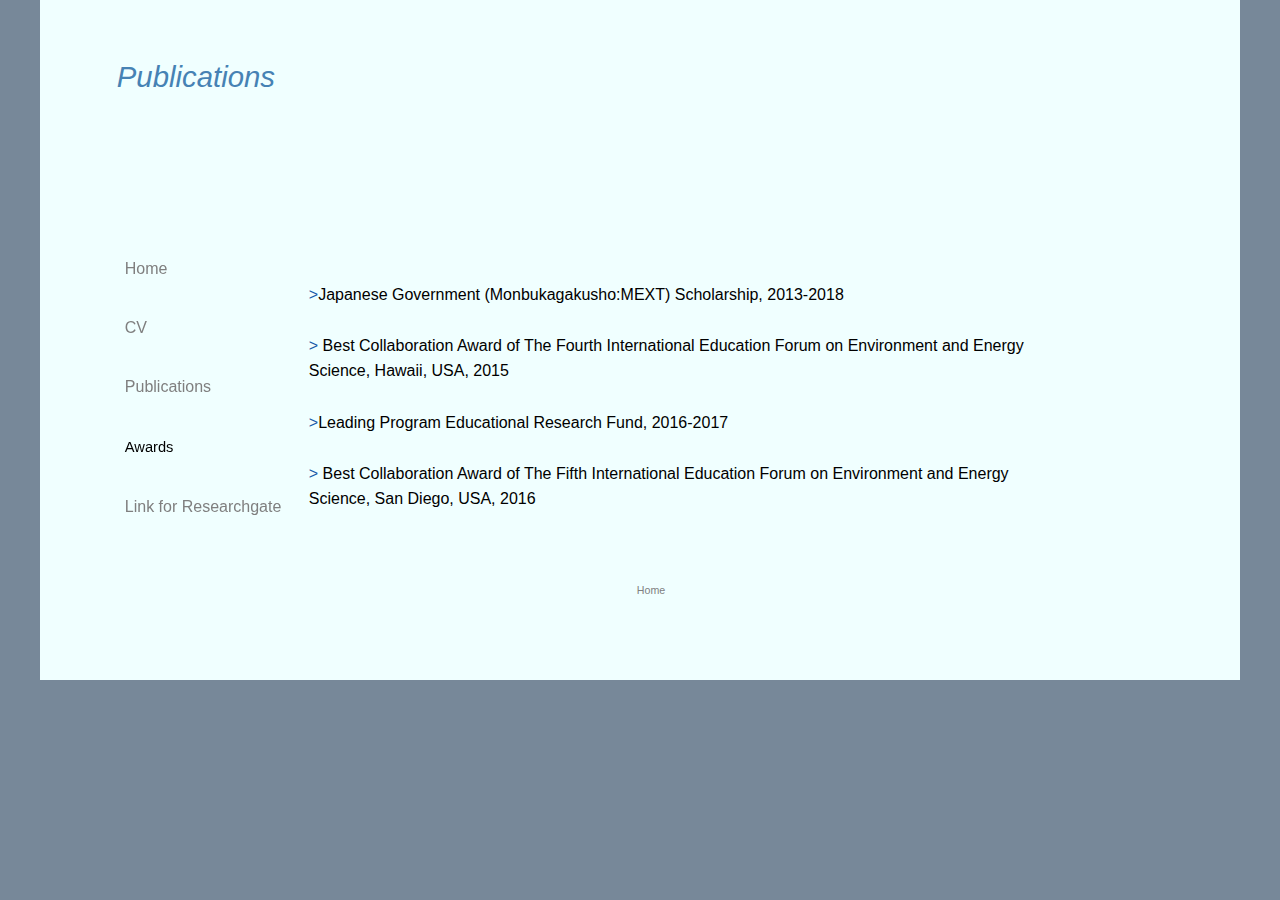
==== award.html @ 38b1dc4c "Rename award to award.html" ====
<!DOCTYPE html>
<html>
<head>
  <title>Research Statement | Awards</title>
  <link rel="stylesheet" href="style.css">
</head>
<body>

<div class="mainwrapper">

  <div class="maintitle"><span class="maintitle">Publications</span></div>

  <div class="floatingmenu">
    <p style="margin-bottom: 2.1em;">
      <span class="gray"><a href="index.html">Home</a></span>
    </p>
    <p style="margin-bottom: 2.1em;">
      <span class="gray"><a href="education.html">CV</a></span><br>
    <p style="margin-bottom: 2.1em;">
      <span class="gray"><a href="publications.html">Publications</a></span><br>
    <p style="margin-bottom: 2.1em;">
      <span class="large"><a href="award.html">Awards</a></span><br>
    <p style="margin-bottom: 2.1em;">
      <span class="gray"><a href="https://www.researchgate.net/profile/Xi_Deng6">Link for Researchgate</a></span><br>
  </div>

  <div class="maintext">

    <!------------------------------------------------------------------------------------>
    <!-- -->
    <!------------------------------------------------------------------------------------>
    <p style="position:relative; left: -12em; margin-bottom: 1.5em">

    <p style="margin-left:-12em; margin-right:2em;">

        <p style="margin-left:-12em; margin-right:2em;">      
     <span class="blue">></span>Japanese Government (Monbukagakusho:MEXT) Scholarship, 2013-2018
    </p>
    
            <p style="margin-left:-12em; margin-right:2em;">      
    <span class="blue">></span> Best Collaboration Award of The Fourth International Education Forum on Environment and Energy Science, Hawaii, USA, 2015
    </p>
    
                <p style="margin-left:-12em; margin-right:2em;">      
     <span class="blue">></span>Leading Program Educational Research Fund, 2016-2017
    </p>

                <p style="margin-left:-12em; margin-right:2em;">      
    <span class="blue">></span> Best Collaboration Award of The Fifth International Education Forum on Environment and Energy Science, San Diego, USA, 2016
    </p>

    <p style="margin-bottom: 0em; margin-top: 4em; margin-left:8.5em;">
      <span class="small">
	<span class="gray"><a href="index.html">Home</a></span>
    </p>
</div> 
</div> 
</body>
</html>
---- style.css ----
body {
    background-color: #778899;
    font-family: "lucida grande", "lucida sans", verdana, sans-serif;
    color: black;
    font-size: 12pt;
    line-height: 1.6em; }


div.mainwrapper {
    position: relative;
    display: block;
    width: 75.0em;
    height: auto;
    margin-left: auto;
    margin-right: auto;
    margin-top: -8px;
    margin-bottom: 0px;
    background-color: #F0FFFF;
}
  
p {
    margin-top: 0em;
    margin-bottom: 1.6em; }

#answer {
    display: block;
    padding: 1.2em;
    background-color: #FFFFFF;
    border: 1px solid #cccccc;
    font-family: "lucida grande", "lucida sans", verdana, sans-serif;
    color: #0099FF;
    font-size: 10pt;
    line-height: 1.6em;
}

#smanswer {
    padding: .2em;
    background-color: #FFFFFF;
    border: 1px solid #cccccc;
    font-family: "lucida grande", "lucida sans", verdana, sans-serif;
    color: #0099FF;
    font-size: 8pt;
    line-height: 1.6em;
}

/* Tables */

table {
    margin: 0em;
    padding: 0em;
    border: 0px;
    border-style: none;
    border-spacing: 0px; }

td {
    margin: 0em;
    padding: 0em;
    border: 0px;
    border-style: none;
    border-spacing: 0px;
    }

/* Apply padding to td elements that are direct children of the tr element. */
/* from http://stackoverflow.com/questions/351058/space-between-two-rows-in-a-table*/
tr.spaceUnder > td
{
  padding-bottom: 1em;
}

/* Positions */
  
div.maintitle {
    position: absolute;
    top: 4.0em;
    left: 4.8em; 
    background-color: HEX: #66757F;
     }
  
div.subtitle {
    position: absolute;
    top: 6.4em;
    left: 4.8em; }
  
div.menu {
    position: absolute;
    top: 16.0em;
    left: 4.8em; }
  
div.submenu {
    position: absolute;
    top: 16.0em;
    left: 4.8em; }

div.floatingmenu {
    position: fixed;
    top: 16.0em;
    left: 50%;
    margin-left:-32.2em; /*64em is the width of the mainwrapper. -32em will set the menu against the edge. +4.8em to offset from edge*/
}

div.maintext { 
    position: relative;
    left: 28.8em;
    width: 35.2em;
    /*width: 31.4em; */
    /*width: 30.4em; */
    /*width: 35.2em; */
    padding-top: 16.0em;
    padding-bottom: 4.8em; }
  
p.section {
    position: relative;
    float: left;
    margin-left: -6.3em;
    margin-top: 2.8em;
    margin-bottom: 2.1em;
    width: 42.7em;
    color: #FF6600;}


p.col2 {
    position: relative;
    float: right;
    width: 14.4em;
    margin-top: 0em; }

IMG.centered {
    display: block;
    margin-left: auto;
    margin-right: auto
}


/* Fonts */

span.maintitle {
	  font-style: italic;
    font-size: 22pt;
    color: #4682B4; }
  
span.subtitle {
	  font-style: italic;
    font-size: 16pt;
    color: #7F7F7F; }
  
span.subttitle {
    color: #7F7F7F; }
  
span.large {
    font-size: 11pt;
    color: #4682B4;
      }
  
div.small {
    font-size: 8pt; }
  
span.small {
    font-size: 8pt; }
  
span.gray {
    color: #7F7F7F }

span.graySub {
	  font-style: italic;
	  font-size: 12pt;
    color: #7F7F7F }    
  
span.smallgray {
    font-size: 8pt;
    color: #7F7F7F }
  
span.black {
    color: #000000 }
  
span.white {
    color: #FFFFFF }
  
span.orange {
    color: #FF6600 }
  
span.red {
    color: #EE2E2F}

span.green {
    color: #008C48}

span.blue {
    color: #185AA9}


span.heading {
    color: #7F7F7F;
    font-size: 11pt; }
  



/* Links */

a { text-decoration: none }
a:link { color: black }
a:visited { color: black }
a:active { color: red }
a:hover { color: #185AA9}

span.gray a:link { color: #7F7F7F }
span.gray a:visited { color: #7F7F7F }
span.gray a:hover { color: #185AA9}

span.smallgray a:link { color: #7F7F7F }
span.smallgray a:visited { color: #7F7F7F }
span.smallgray a:hover { color: #185AA9 }

span.orange a:link { color: #FF6600 }
span.orange a:visited { color: #FF6600 }
span.orange a:hover { color: black }

span.blue a:link { color: #185AA9 }
span.blue a:visited { color: #185AA9 }
span.blue a:hover { color: black }

p.section a:hover {color: black; }
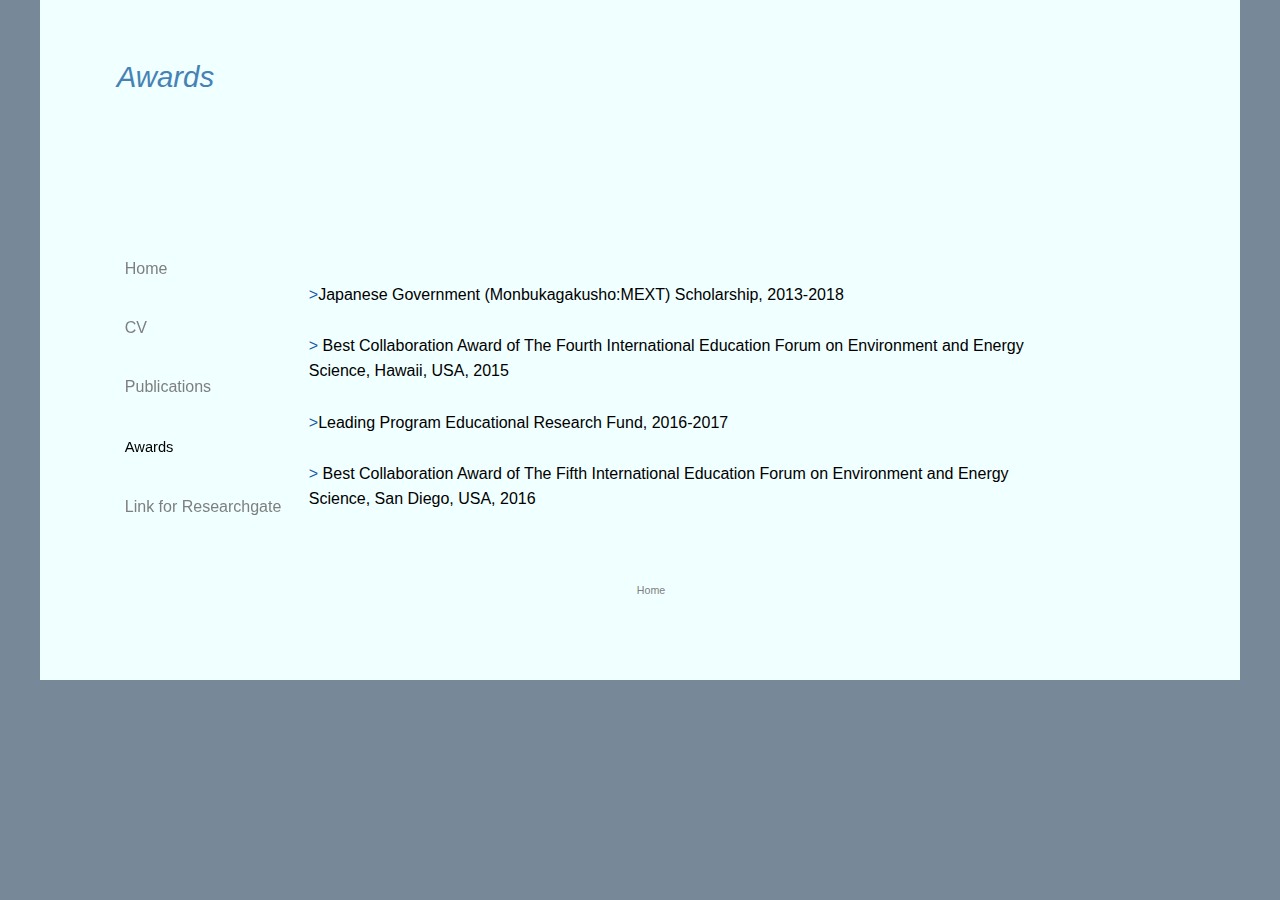
==== commit 7d7543df: "Update award.html" ====
--- a/award.html
+++ b/award.html
@@ -8,7 +8,7 @@
 
 <div class="mainwrapper">
 
-  <div class="maintitle"><span class="maintitle">Publications</span></div>
+  <div class="maintitle"><span class="maintitle">Awards</span></div>
 
   <div class="floatingmenu">
     <p style="margin-bottom: 2.1em;">
